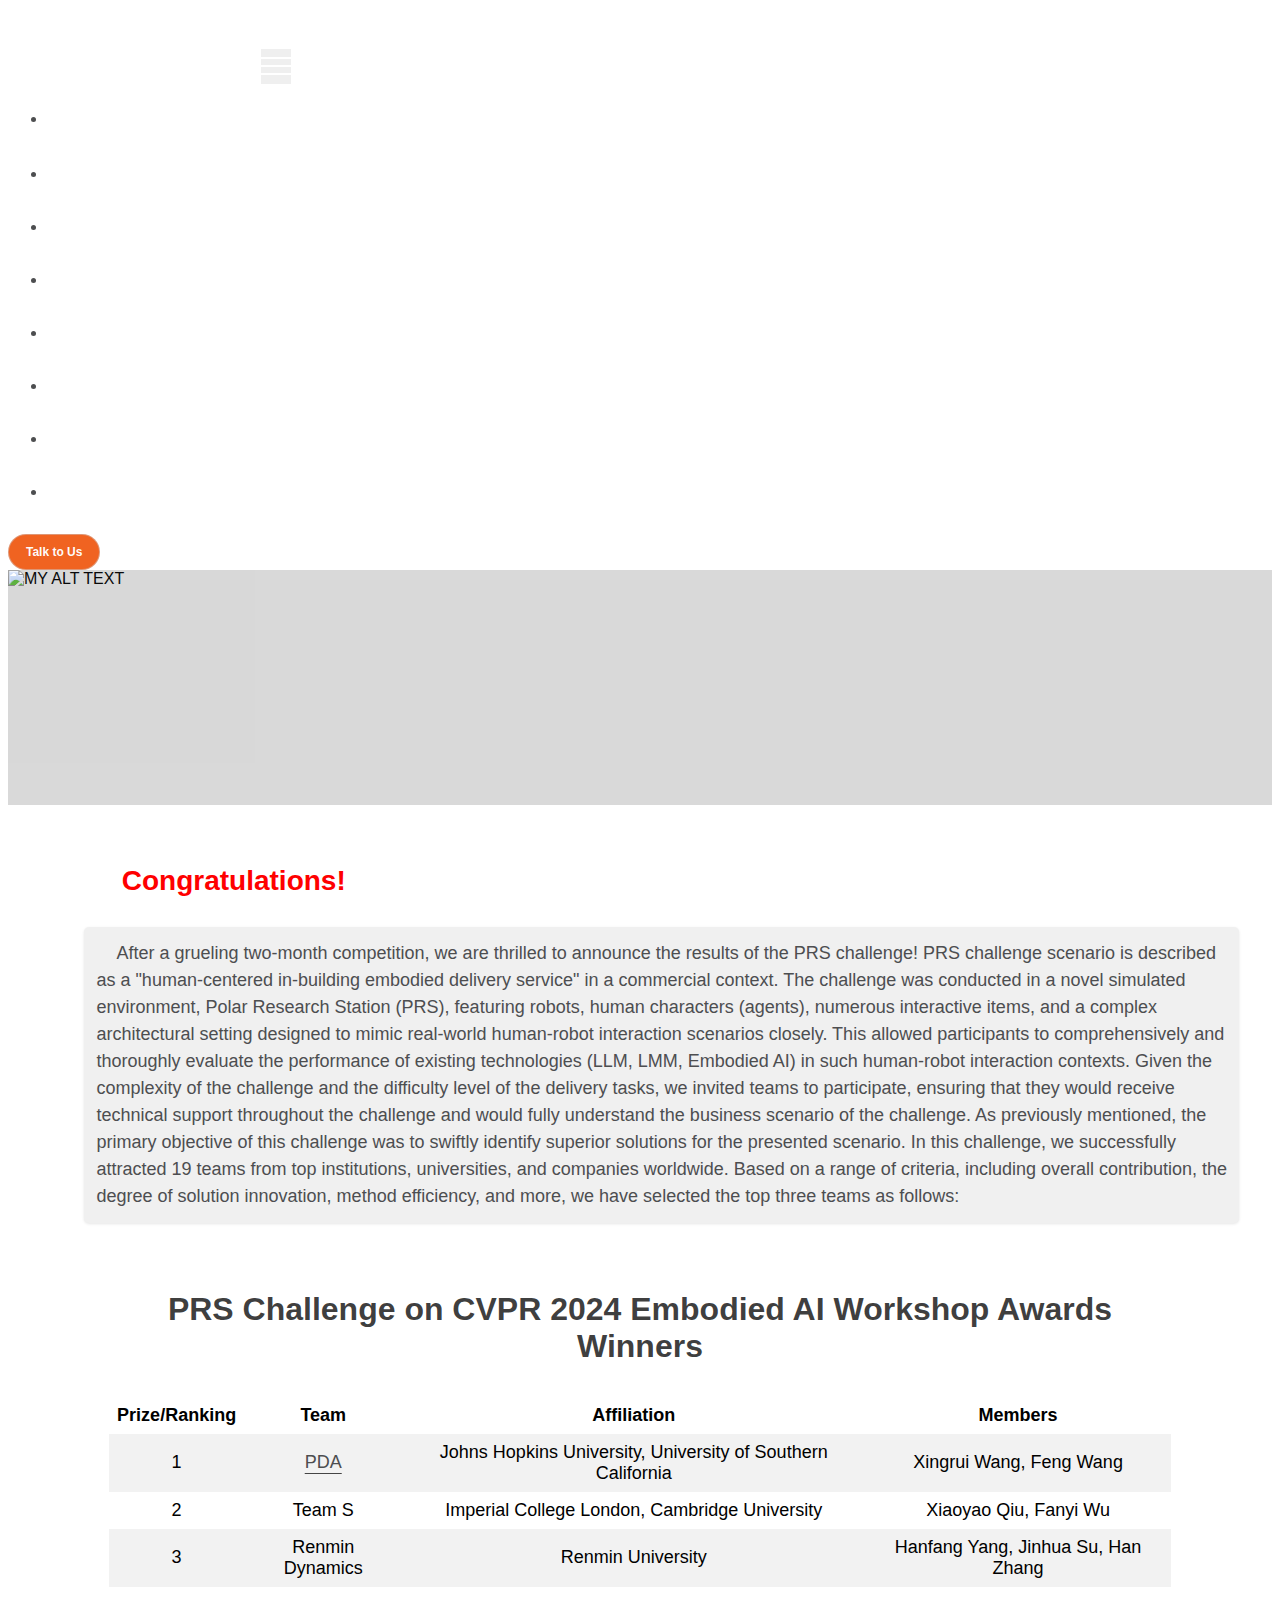
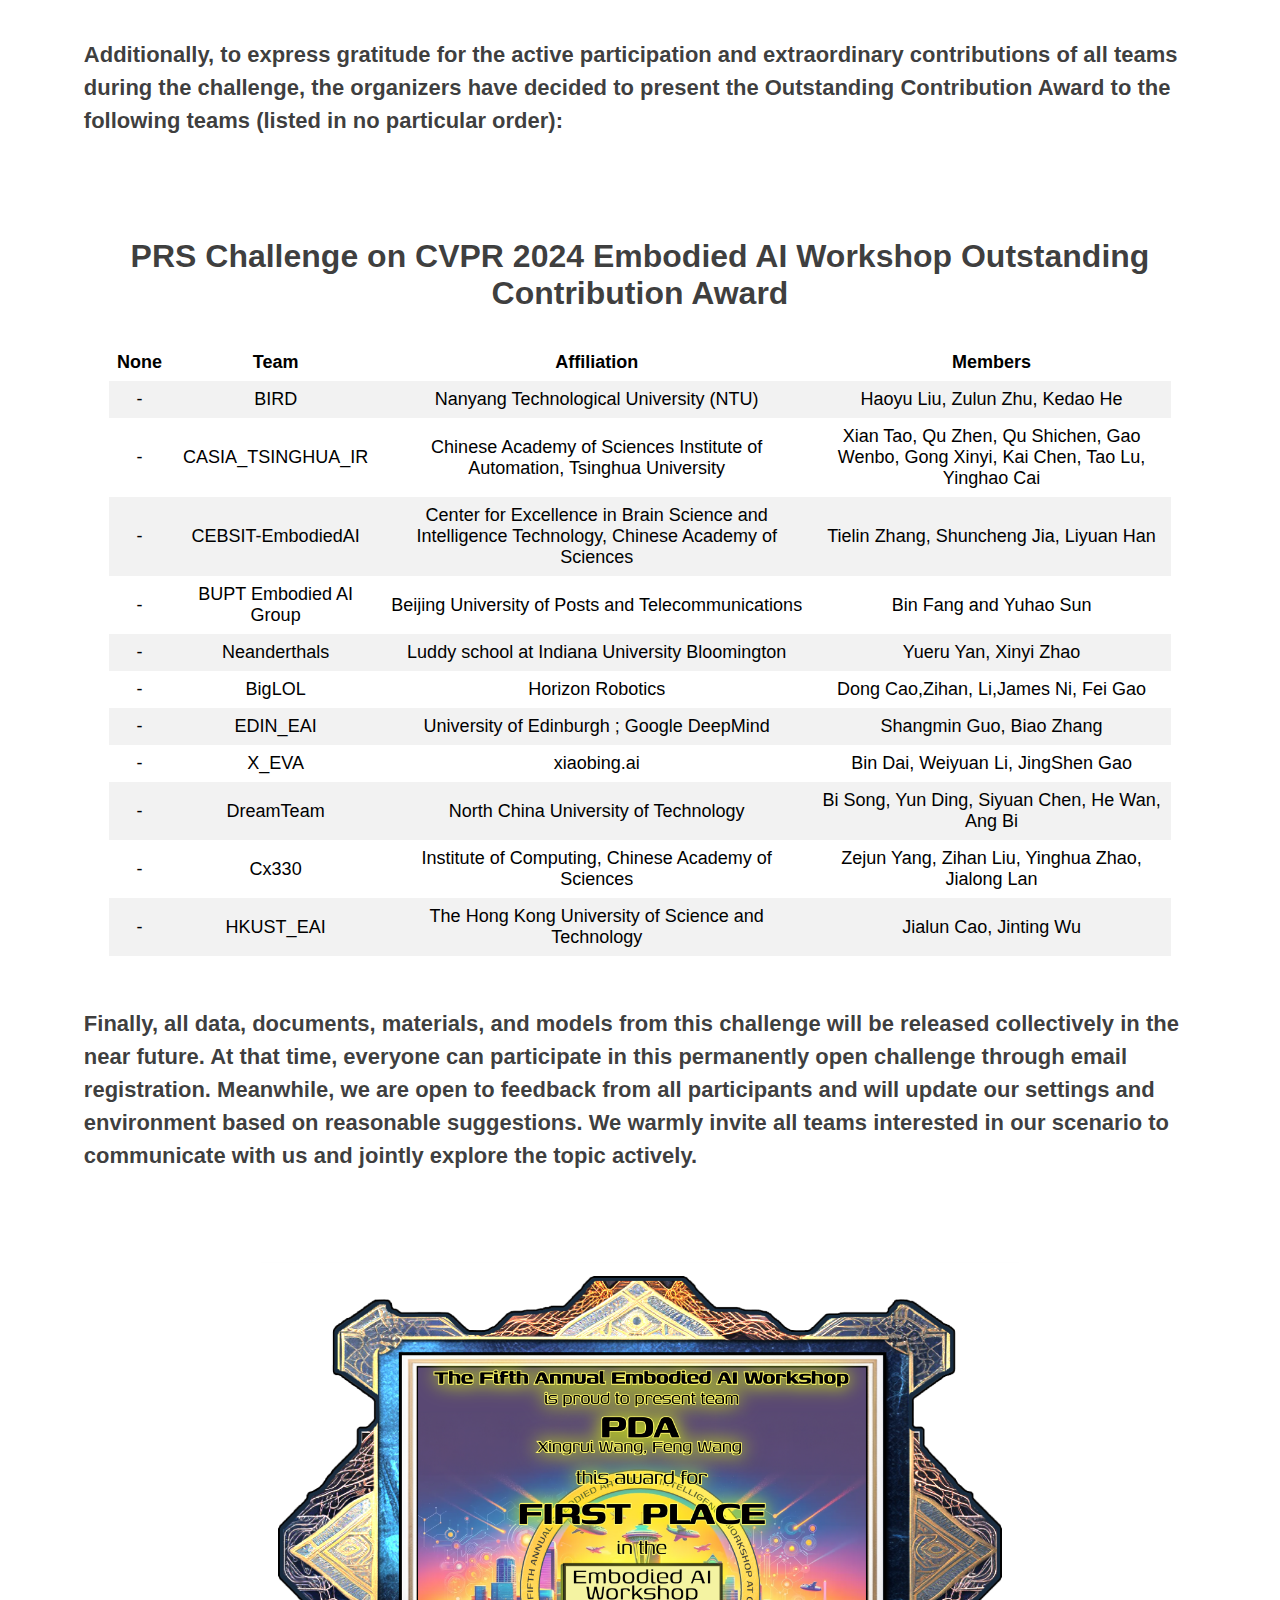
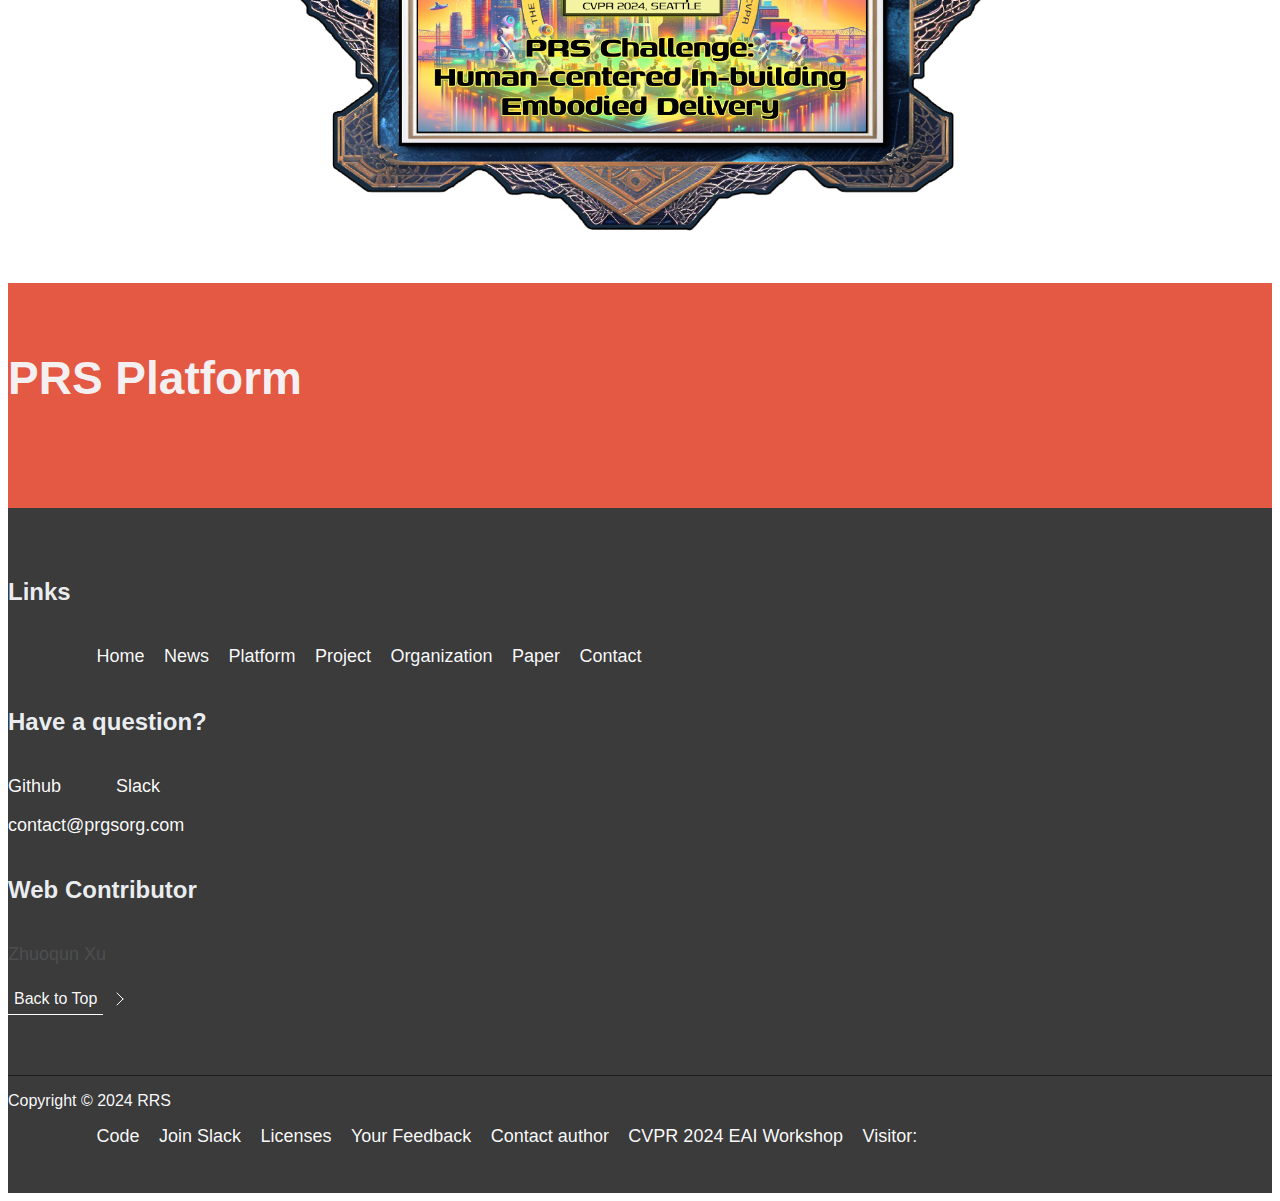
==== award.html @ e1ffa9d2 "css update" ====
<!doctype html>
<html lang="en">
    <head>
        <meta charset="utf-8">
        <meta name="viewport" content="width=device-width, initial-scale=1">

          <!-- Meta tags for social media banners, these should be filled in appropriatly as they are your "business card" -->
        <!-- Replace the content tag with appropriate information -->
        <meta name="description" content="DESCRIPTION META TAG">
        <meta property="og:title" content="SOCIAL MEDIA TITLE TAG"/>
        <meta property="og:description" content="SOCIAL MEDIA DESCRIPTION TAG TAG"/>
        <meta property="og:url" content="URL OF THE WEBSITE"/>
        


        <meta name="twitter:title" content="TWITTER BANNER TITLE META TAG">
        <meta name="twitter:description" content="TWITTER BANNER DESCRIPTION META TAG">
        <!-- Path to banner image, should be in the path listed below. Optimal dimenssions are 1200X600-->
        <meta name="twitter:image" content="static/images/your_twitter_banner_image.png">
        <meta name="twitter:card" content="summary_large_image">
        <!-- Keywords for your paper to be indexed by-->
        <meta name="keywords" content="KEYWORDS SHOULD BE PLACED HERE">
        <meta name="viewport" content="width=device-width, initial-scale=1">

        <title>PRS - Challenge Award</title>
        <link rel="icon" type="image/x-icon" href="images/logo2.png">
<!-- virtual socialized environment for next-generation embodied robot exploration and embodied Turing test -->
        <!-- CSS FILES -->        
        <link rel="preconnect" href="https://fonts.googleapis.com">
        
        <link rel="preconnect" href="https://fonts.gstatic.com" crossorigin>

        <link rel="stylesheet" type="text/css" href="https://unpkg.com/dmego-home-page@latest/assets/css/onlinewebfonts.css"/>
        <link rel="stylesheet" type="text/css" href="https://unpkg.com/dmego-home-page@latest/assets/css/vno.css">
        <link rel="stylesheet" type="text/css" href="https://unpkg.com/dmego-home-page@latest/assets/css/iconfont.css">
        
        <link href="https://fonts.googleapis.com/css2?family=Outfit:wght@100;200;400;700&display=swap" rel="stylesheet">
                
        <link href="css/bootstrap.min.css" rel="stylesheet">

        <link href="css/bootstrap-icons.css" rel="stylesheet">

        <link href="css/templatemo-festava-live.css" rel="stylesheet">
        <!-- <title>Award in CVPR 2024 EAI Workshop</title>   -->
    <style>  
        /* 基本样式 */  
        body {  
            font-family: Arial, sans-serif; /* 字体设置 */  
            font-size: 16px; /* 基础字体大小 */  
        }  
  
        table {  
            border-collapse: collapse; /* 移除表格边框之间的间距 */  
            width: 84%; /* 表格宽度占满整个容器 */  
            margin-top: 20px; /* 与标题的间距 */  
            margin-left: 8%;
            border: none;
        }  
  
        th, td {  
            padding: 8px; /* 单元格内边距 */  
            text-align: center; /* 默认文本左对齐 */  
            font-size: 18px; /* 字体大小 */  
        }  
  
        /* 表格头部居中显示 */  
        th {  
            text-align: center;  
        }  
  
        /* 隔行变色 */  
        tr:nth-child(even) {  
            background-color: #f2f2f2;  
        }  
  
        /* 名次/奖项列的颜色设置 */  
        tr td:first-child {  
            text-align: center; /* 名次/奖项列居中显示 */  
        }  
  
        /* 一等奖颜色 */  
        tr td:first-child:contains('一等奖') {  
            color: #ff0000; /* 字体颜色 */  
            background-color: #ffe6e6; /* 背景颜色 */  
        }  
  
        /* 二等奖颜色 */  
        tr td:first-child:contains('二等奖') {  
            color: #0066ff;  
            background-color: #e6f2ff;  
        }  
  
        /* 可以继续添加三等奖等其他奖项的颜色设置 */  
    </style>  
</head>  
<body>  
    <main>
        <header class="site-header">
            <div class="container">
                <div class="row" style="background-image: linear-gradient(to right, white 0%, rgb(233, 233, 233) 5%,
                         rgb(224, 224, 224) 50%,rgb(233, 233, 233) 95%, white 100%);">
                            
                            <div class="col-lg-12 col-12 d-flex justify-content-between align-items-center">
                                <p style="margin-bottom: 3%;"></p>
                                <!-- <div class="d-flex me-4 mb-0">
                                    <img src="images/logo3.png" style="margin-right: 1px; max-width: 45px; height: auto;
                                     margin-top: 5px; margin-bottom: 5px;" />
                                     </div> -->
                                    <!-- <strong>   PRS</strong> -->
                                    <!-- <i class="bi-robot custom-icon me-2"></i> -->
                                    
                                    <!-- <strong class="text-dark">Welcome to PRS Research 2024</strong> -->
                                <!-- <div>here</div> 这段文本会显示在最右边↓  -->
                                <!-- <div style="text-align: left;margin-right: 5%;">PRS Form ↘</div> -->
                            </div>
                            
                        </div>
            </div>
        </header>
        

        <nav class="navbar navbar-expand-lg">
            <div class="container">
                <a class="navbar-brand" href="index.html">
                    Polar Research General<br>&nbsp;
                    Services Organization
                </a>
                <!-- <i class='social iconfont icon-email' style="color: white;"></i> -->
                <!-- <a href="prs.html" class="btn custom-btn d-lg-none ms-auto me-4">Code</a> -->

                <button class="navbar-toggler" type="button" data-bs-toggle="collapse" data-bs-target="#navbarNav" aria-controls="navbarNav" aria-expanded="false" aria-label="Toggle navigation">
                    <span class="navbar-toggler-icon"></span>
                </button>

                <div class="collapse navbar-collapse" id="navbarNav">
                    <ul class="navbar-nav align-items-lg-center ms-auto me-lg-5">
                        <li class="nav-item">
                            <p> </p>
                            <!-- <a class="nav-link click-scroll" href="old.html"></a> -->
                        </li>
                        <li class="nav-item">
                            <a class="nav-link click-scroll" href="index.html">Home</a>
                        </li>

                        <li class="nav-item">
                            <a class="nav-link click-scroll" href="news.html">News</a>
                        </li>

                        <!-- <li class="nav-item">
                            <a class="nav-link click-scroll" href="old.html">Activity</a>
                        </li> -->

                        <li class="nav-item">
                            <a class="nav-link click-scroll" href="platform.html">Platform</a>
                        </li>

                        <li class="nav-item">
                            <a class="nav-link click-scroll" href="challenge.html">Challenge</a>
                        </li>

                        <li class="nav-item">
                            <a class="nav-link click-scroll" href="https://github.com/PRS-Organization">Organization</a>
                        </li>
                        
                        <li class="nav-item">
                            <a class="nav-link click-scroll" href="paper.html">Paper</a>
                        </li>

                        <li class="nav-item">
                            <a class="nav-link click-scroll" href="index.html#section-demo">Demo</a>
                        </li>


                    </ul>
                    <!-- <a href="ticket.html" class="btn custom-btn d-lg-block d-none">Code</a> -->
                    <a href="contact.html" class="btn custom-btn d-lg-block d-none">
                        Talk to Us</a>
                        <a href="https://github.com/PRS-Organization" class="button-code">
                            <!-- <img src="https://img.shields.io/badge/Github-123456?logo=github&labelColor=242424" alt="GitHub Badge"> -->
                            <i class='social iconfont icon-github'></i>
                        </a>
                        <a href="https://join.slack.com/t/prs-ybj1767/shared_invite/zt-2fflhc6ir-xPeSWRAtqllo8TqxlWL30g" class="button-code">
                            <!-- <img src="https://img.shields.io/badge/Github-123456?logo=github&labelColor=242424" alt="GitHub Badge"> -->
                            <span class="bi-slack"></span>
                        </a>
                </div>
            </div>
        </nav>
        <!-- <i class='social iconfont icon-github'></i><i class='social iconfont icon-zhihu'></i> -->
        
        <section class="top-section" id="section_1">

            <div class="video-wrap">
                <img src="images/222.png" class="custom-video" alt="MY ALT TEXT"/>

            </div>
        </section>
<br>
<h4 style="margin-left: 9%; line-height: 1.5;width: 90%; color: red; margin-bottom: 2%;
">Congratulations! <br></h4>
<p style="margin-left: 6%; line-height: 1.5;width: 90%; background-color: #f0f0f0;border-radius: 5px; 
box-shadow: 0 1px 3px rgba(0, 0, 0, 0.1); 
padding: 5px;padding-left: 1%;padding-top: 1%;padding-bottom: 1%;" >

    &nbsp;&nbsp;&nbsp;&nbsp;After a grueling two-month competition, we are thrilled to announce the results of the PRS challenge!

    PRS challenge scenario is described as a "human-centered in-building embodied delivery service" in a commercial context. The challenge was conducted in a novel simulated environment, Polar Research Station (PRS), featuring robots, human characters (agents), numerous interactive items, and a complex architectural setting designed to mimic real-world human-robot interaction scenarios closely. This allowed participants to comprehensively and thoroughly evaluate the performance of existing technologies (LLM, LMM, Embodied AI) in such human-robot interaction contexts.
    
    Given the complexity of the challenge and the difficulty level of the delivery tasks, we invited teams to participate, ensuring that they would receive technical support throughout the challenge and would fully understand the business scenario of the challenge. As previously mentioned, the primary objective of this challenge was to swiftly identify superior solutions for the presented scenario.
    
    In this challenge, we successfully attracted 19 teams from top institutions, universities, and companies worldwide. Based on a range of criteria, including overall contribution, the degree of solution innovation, method efficiency, and more, we have selected the top three teams as follows:
    <!-- After two months of intense competition, we are thrilled to announce the results of the challenge!

This challenge introduced a novel environment, Polar Research Station (PRS), featuring interconnected multi-level buildings, operable elevators, moving characters with corresponding actions, and convenient LLM and LMM APIs. Our goal was to present a comprehensive business scenario as realistically as possible, encompassing rational user behavior, scene plausibility, and appropriate human-robot interaction, while ensuring all settings are feasible in the real world.

To maintain efficient communication, timely environmental corrections, and rapid business scenario updates, we invited teams to participate. We valued contributions, algorithmic innovations, model efficiency, and other comprehensive metrics to identify swift solutions.

We successfully invited 19 teams from top institutions, universities, and enterprises worldwide.

After rigorous evaluation, the top three teams are: -->
</p>
    
<br>
<h3 style="margin-left: 8%;width: 84%;;text-align: center;">PRS Challenge on CVPR 2024 Embodied AI Workshop Awards Winners</h3>  
  
<table>  
    <tr>
        <th>Prize/Ranking</th>
        <th>Team</th>
        <th>Affiliation</th>
        <th>Members</th>
        <!-- <th>Score</th> -->
    </tr>
    <tr>
        <td>1</td>
        <td><a href="#award_img" class="url-text">PDA</a></td>
        <td>Johns Hopkins University, University of Southern California</td>
        <td>Xingrui Wang, Feng Wang</td>
        <!-- <td>33.5</td> -->
    </tr>
    <tr>
        <td>2</td>
        <td>Team S</td>
        <td>Imperial College London, Cambridge University</td>
        <td>Xiaoyao Qiu, Fanyi Wu</td>
        <!-- <td>31.7</td> -->
    </tr>
    <!-- 可以继续添加更多的奖项信息 -->
    <tr>
        <td>3 </td>
        <td>Renmin Dynamics </td>
        <td> Renmin University</td>
        <td>Hanfang Yang, Jinhua Su, Han Zhang </td>
        <!-- <td>20</td> -->
    </tr>
    </table>

    <h6 style="margin-left: 6%; line-height: 1.5;width: 90%;">
        Additionally, to express gratitude for the active participation and extraordinary contributions of all teams during the challenge, the organizers have decided to present the Outstanding Contribution Award to the following teams (listed in no particular order): </h6>
    <br>
    <h3 style="margin-left: 8%;width: 84%;;text-align: center;">PRS Challenge on CVPR 2024 Embodied AI Workshop Outstanding Contribution Award</h3>  
  
    <table>  
        <tr>
            <th>None</th>
            <th>Team</th>
            <th>Affiliation</th>
            <th>Members</th>
            <!-- <th>Score</th> -->
        </tr>
    <tr>
        <td> - </td>
        <td>BIRD </td>
        <td>Nanyang Technological University (NTU) </td>
        <td>Haoyu Liu, Zulun Zhu, Kedao He </td>
        <!-- <td>20</td> -->
    </tr>
    <tr>
        <td> - </td>
        <td>CASIA_TSINGHUA_IR </td>
        <td>Chinese Academy of Sciences Institute of Automation, Tsinghua University </td>
        <td>Xian Tao, Qu Zhen, Qu Shichen, Gao Wenbo, Gong Xinyi, Kai Chen, Tao Lu, Yinghao Cai </td>
        <!-- <td>20</td> -->
    </tr>
    <tr>
        <td> - </td>
        <td>CEBSIT-EmbodiedAI </td>
        <td> Center for Excellence in Brain Science and Intelligence Technology, Chinese Academy of Sciences</td>
        <td>Tielin Zhang, Shuncheng Jia, Liyuan Han </td>
        <!-- <td>20</td> -->
    </tr>
    <tr>
        <td> - </td>
        <td>BUPT Embodied AI Group  </td>
        <td>Beijing University of Posts and Telecommunications </td>
        <td>Bin Fang and Yuhao Sun </td>
        <!-- <td>20</td> -->
    </tr>
    <tr>
        <td> - </td>
        <td> Neanderthals</td>
        <td>Luddy school at Indiana University Bloomington </td>
        <td>Yueru Yan, Xinyi Zhao </td>
        <!-- <td>20</td> -->
    </tr>
    <tr>
        <td> - </td>
        <td>BigLOL </td>
        <td>Horizon Robotics </td>
        <td>Dong Cao,Zihan, Li,James Ni, Fei Gao </td>
        <!-- <td>20</td> -->
    </tr>
    <tr>
        <td> - </td>
        <td> EDIN_EAI</td>
        <td>University of Edinburgh ; Google DeepMind </td>
        <td>Shangmin Guo, Biao Zhang </td>
        <!-- <td>20</td> -->
    </tr>
    <tr>
        <td> - </td>
        <td>X_EVA </td>
        <td> xiaobing.ai</td>
        <td>Bin Dai, Weiyuan Li, JingShen Gao </td>
        <!-- <td>20</td> -->
    </tr>
    <tr>
        <td> - </td>
        <td>DreamTeam </td>
        <td>North China University of Technology </td>
        <td>Bi Song, Yun Ding, Siyuan Chen, He Wan, Ang Bi </td>
        <!-- <td>20</td> -->
    </tr>
    <tr>
        <td> - </td>
        <td>Cx330 </td>
        <td>Institute of Computing, Chinese Academy of Sciences</td>
        <td> Zejun Yang, Zihan Liu, Yinghua Zhao, Jialong Lan</td>
        <!-- <td>20</td> -->
    </tr>
    <tr>
        <td> - </td>
        <td>HKUST_EAI </td>
        <td>The Hong Kong University of Science and Technology </td>
        <td>Jialun Cao, Jinting Wu </td>
        <!-- <td>20</td> -->
    </tr>

</table>  
<h6 style="margin-left: 6%; line-height: 1.5;width: 90%;">
    Finally, all data, documents, materials, and models from this challenge will be released collectively in the near future. At that time, everyone can participate in this permanently open challenge through email registration. Meanwhile, we are open to feedback from all participants and will update our settings and environment based on reasonable suggestions. We warmly invite all teams interested in our scenario to communicate with us and jointly explore the topic actively.
<br>
</h6>
<br>

<img src="images/task/2024 Award - PRS First v1.png" class="center-img" alt="Centered Image" id="award_img">
<br>
</main>
  
<footer class="site-footer">
    <div class="site-footer-top">
        <div class="container">
            <div class="row">

                <div class="col-lg-6 col-12">
                    <h2 class="text-white mb-lg-0"><a href="https://github.com/PRS-Organization/PRS-Platform">PRS Platform</a></h2>
                </div>

                <div class="col-lg-6 col-12 d-flex justify-content-lg-end align-items-center">
                    <ul class="social-icon d-flex justify-content-lg-end">
                        <li class="social-icon-item">
                            <a href="#" class="social-icon-link">
                                <span class="bi-twitter"></span>
                            </a>
                        </li>

                        <li class="social-icon-item">
                            <a href="#" class="social-icon-link">
                                <span class="bi-apple"></span>
                            </a>
                        </li>

                        <li class="social-icon-item">
                            <a href="https://join.slack.com/t/prs-ybj1767/shared_invite/zt-2fflhc6ir-xPeSWRAtqllo8TqxlWL30g" class="social-icon-link">
                                <span class="bi-slack"></span>
                            </a>
                        </li>

                        <li class="social-icon-item">
                            <a href="#" class="social-icon-link">
                                <span class="bi-youtube"></span>
                            </a>
                        </li>

                        <li class="social-icon-item">
                            <a href="#" class="social-icon-link">
                                <span class="bi-facebook"></span>
                            </a>
                        </li>
                    </ul>
                </div>
            </div>
        </div>
    </div>

    <div class="container" id="section_5">
        <div class="row">

            <div class="col-lg-6 col-12 mb-4 pb-2">
                <h5 class="site-footer-title mb-3">Links</h5>

                <ul class="site-footer-links">
                    <li class="site-footer-link-item">
                        <a href="index.html" class="site-footer-link">Home</a>
                    </li>

                    <li class="site-footer-link-item">
                        <a class="site-footer-link" href="news.html">News</a>
                    </li>

                    <li class="site-footer-link-item">
                        <a href="platform.html" class="site-footer-link">Platform</a>
                    </li>

                    <li class="site-footer-link-item">
                        <a href="challenge.html" class="site-footer-link">Project</a>
                    </li>

                    <li class="site-footer-link-item">
                        <a href="organization.html" class="site-footer-link">Organization</a>
                    </li>

                    <li class="site-footer-link-item">
                        <a href="paper.html" class="site-footer-link">Paper</a>
                    </li>

                    <li class="site-footer-link-item">
                        <a href="contact.html" class="site-footer-link">Contact</a>
                    </li>
                </ul>
            </div>

            <div class="col-lg-3 col-md-6 col-12 mb-4 mb-lg-0">
                <h5 class="site-footer-title mb-3">Have a question?</h5>

                <p class="text-white d-flex mb-1">
                    <a href="https://github.com/PRS-Organization" class="site-footer-link">
                        Github
                    </a>
                    &nbsp;&nbsp;&nbsp;&nbsp;&nbsp;&nbsp;&nbsp;&nbsp;&nbsp;
                        <a href="https://join.slack.com/t/prs-ybj1767/shared_invite/zt-2fflhc6ir-xPeSWRAtqllo8TqxlWL30g" class="site-footer-link">
                            Slack
                        </a>
                </p>

                <p class="text-white d-flex">
                    <a href="mailto:zhuoqun_xu@outlook.com" class="site-footer-link">
                        contact@prgsorg.com
                    </a>
                </p>

            </div>

            <div class="col-lg-3 col-md-6 col-11 mb-4 mb-lg-0 mb-md-0">
                <h5 class="site-footer-title mb-3">Web Contributor</h5>

                <p class="text-white d-flex mt-3 mb-2">
                Zhuoqun Xu</p>

                <a class="link-fx-1 color-contrast-higher mt-3" href="#">
                    <span>Back to Top</span>
                    <svg class="icon" viewBox="0 0 32 32" aria-hidden="true"><g fill="none" stroke="currentColor" stroke-linecap="round" stroke-linejoin="round"><circle cx="16" cy="16" r="15.5"></circle><line x1="10" y1="18" x2="16" y2="12"></line><line x1="16" y1="12" x2="22" y2="18"></line></g></svg>
                </a>
            </div>
        </div>
    </div>

    <div class="site-footer-bottom">
        <div class="container">
            <div class="row">

                <div class="col-lg-2 col-12 mt-5">
                    <p class="copyright-text">Copyright © 2024 RRS</p>
                </div>

                <div class="col-lg-9 col-12 mt-lg-5">
                    <ul class="site-footer-links">
                        <li class="site-footer-link-item"> <a href="platform.html" class="site-footer-link">Code</a></li>
                        <li class="site-footer-link-item">
                            <a href="https://join.slack.com/t/prs-ybj1767/shared_invite/zt-2fflhc6ir-xPeSWRAtqllo8TqxlWL30g" class="site-footer-link">Join Slack</a>
                        </li>

                        <li class="site-footer-link-item">
                            <a href="license.html" class="site-footer-link">Licenses</a>
                        </li>

                        <li class="site-footer-link-item">
                            <a href="contact.html" class="site-footer-link">Your Feedback</a>
                        </li>
                        <li class="site-footer-link-item">
                            <a href="contact.html" class="site-footer-link">Contact author</a>
                        </li>
                        <li class="site-footer-link-item">
                            <a href="https://embodied-ai.org" class="site-footer-link">CVPR 2024 EAI Workshop</a>
                        </li>
                        <li class="site-footer-link-item">
                            <a href="#" class="site-footer-link">Visitor:</a>
                        <!-- Default Statcounter code for Project homepage
                        https://prsorg.github.io/ -->
                        <script type="text/javascript">
                            var sc_project=12982444; 
                            var sc_invisible=0; 
                            var sc_security="f6e38a3b"; 
                            var scJsHost = "https://";
                            document.write("<sc"+"ript type='text/javascript' src='" +
                            scJsHost+
                            "statcounter.com/counter/counter.js'></"+"script>");
                            </script>
                            <noscript><div class="statcounter"><a title="free web stats"
                            href="https://statcounter.com/" target="_blank"><img
                            class="statcounter"
                            src="https://c.statcounter.com/12982444/0/f6e38a3b/0/"
                            alt="free web stats"
                            referrerPolicy="no-referrer-when-downgrade"></a></div></noscript>
                            <!-- End of Statcounter Code -->
                        </li>
                    </ul>
                </div>
            </div>
        </div>
    </div>
</footer>

<!--

T e m p l a t e M o

-->

<!-- JAVASCRIPT FILES -->
<script src="js/jquery.min.js"></script>
<script src="js/bootstrap.min.js"></script>
<script src="js/jquery.sticky.js"></script>
<script src="js/click-scroll.js"></script>
<script src="js/custom.js"></script>
<script>  
    function addHyphens(elementId) {
   const element = document.getElementById(elementId);
   if (!element) return;
 
   const text = element.textContent.replace(/(\w)([^\w\s])/g, '$1-$2');

   element.textContent = text.trimEnd('-'); 
}
 
addHyphens('content'); 
</script> 

</body>
---- css/templatemo-festava-live.css ----
/*0px

TemplateMo 583 Festava Live

https://templatemo.com/tm-583-festava-live

*/
 

/*---------------------------------------
  CUSTOM PROPERTIES ( VARIABLES )             
-----------------------------------------*/
:root {
  --white-color:                  #fffffffb;
  --primary-color:                rgba(246, 249, 252, 0.949);
  /* top area */
  --primary-color-back:                #ffc800;
  --secondary-color:              #e35944;
   /* nav button */
  --section-bg-color:             #f0f8ff;
  --custom-btn-bg-color:          #ee5007e4;
   /* right button */
  --custom-btn-bg-hover-color:    #b71540d3;
  /* right button clicked */
  --dark-color:                   #0000006e;
  --down-color:                   #000000c4;
  --p-color:                      #4d4e50;
  --border-color:                 #7fffd4;
  --link-hover-color:             #B22727;

  --body-font-family:             'Outfit', sans-serif;

  --h1-font-size:                 74px;
  --h2-font-size:                 46px;
  --h3-font-size:                 32px;
  --h4-font-size:                 28px;
  --h5-font-size:                 24px;
  --h6-font-size:                 22px;
  --p-font-size:                  18px;
  --btn-font-size:                14px;
  --copyright-font-size:          16px;

  --border-radius-large:          100px;
  --border-radius-medium:         20px;
  --border-radius-small:          10px;

  --font-weight-light:            300;
  --font-weight-normal:           400;
  --font-weight-bold:             600;
}

body {
  background-color: var(--white-color);
  font-family: var(--body-font-family); 
}

  
 /* 当屏幕宽度小于600px时，应用不同的字体大小 */
 @media screen and (max-width: 600px) {
  body {
    font-size: 12px; /* 手机端的字体大小 */
  }
 }
  
 /* 如果您还想为更小的屏幕设置不同的字体大小 */
 @media screen and (max-width: 480px) {
  body {
    font-size: 10px; /* 非常小屏幕（如旧款手机）的字体大小 */
  }
 }

/*---------------------------------------
  TYPOGRAPHY               
-----------------------------------------*/

h2,
h3,
h4,
h5 {
  color: var(--down-color);
}

h6 {
  color: var(--dark-color);
}

h1,
h2,
h3,
h4,
h5,
h6 {
  font-weight: var(--font-weight-bold);
}

h1 {
  font-size: var(--h1-font-size);
}

h2 {
  font-size: var(--h2-font-size);
}

h3 {
  font-size: var(--h3-font-size);
}

h4 {
  font-size: var(--h4-font-size);
}

h5 {
  color: var(--p-color);
  font-size: var(--h5-font-size);
}

h6 {
  color: var(--down-color);
  font-size: var(--h6-font-size);
}

p {
  color: var(--p-color);
  font-size: var(--p-font-size);
  font-weight: var(--font-weight-light);
}

ul li {
  color: var(--p-color);
  font-size: var(--p-font-size);
  font-weight: var(--font-weight-light);  
}

a, 
button {
  touch-action: manipulation;
  transition: all 0.3s;
}

a {
  display: inline-block;
  color: var(--primary-color);
  text-decoration: none;
}

a:hover {
  color: var(--link-hover-color);
}

b,
strong {
  font-weight: var(--font-weight-bold);
}

.link-fx-1 {
  color: var(--white-color);
  position: relative;
  display: inline-flex;
  align-items: center;
  height: 32px;
  padding: 0 6px;
  text-decoration: none;
  -webkit-font-smoothing: antialiased;
  -moz-osx-font-smoothing: grayscale;
}

.link-fx-1:hover {
  color: var(--link-hover-color);
}

.link-fx-1:hover::before {
  transform: translateX(17px) scaleX(0);
  transition: transform .2s;
}

.link-fx-1:hover .icon circle {
  stroke-dashoffset: 200;
  transition: stroke-dashoffset .2s .1s;
}

.link-fx-1:hover .icon line {
  transform: rotate(-180deg);
}

.link-fx-1:hover .icon line:last-child {
  transform: rotate(180deg);
}

.link-fx-1::before {
  content: "";
  position: absolute;
  bottom: 0;
  left: 0;
  width: 100%;
  height: 1px;
  background-color: currentColor;
  transform-origin: right center;
  transition: transform .2s .1s;
}

.link-fx-1 .icon {
  position: absolute;
  right: 0;
  bottom: 0;
  transform: translateX(100%) rotate(90deg);
  font-size: 32px;
}

.icon {
  --size: 1em;
  height: var(--size);
  width: var(--size);
  display: inline-block;
  color: inherit;
  fill: currentColor;
  line-height: 1;
  flex-shrink: 0;
  max-width: initial;
}

.link-fx-1 .icon circle {
  stroke-dasharray: 100;
  stroke-dashoffset: 100;
  transition: stroke-dashoffset .2s;
}

.link-fx-1 .icon line {
  transition: transform .4s;
  transform-origin: 13px 15px;
}

.link-fx-1 .icon line:last-child {
  transform-origin: 19px 15px;
}


/*---------------------------------------
  SECTION               
-----------------------------------------*/
.section-padding {
  padding-top: 60px;
  padding-bottom: 60px;
}

.section-bg {
  background-color: var(--section-bg-color);
}
  
.section-overlay {
  background-color: var(--dark-color);
  position: absolute;
  top: 0;
  left: 0;
  pointer-events: none;
  width: 100%;
  height: 100%;
  opacity: 0.35;
}

.section-overlay + .container {
  position: relative;
}

.tab-content {
  background-color: var(--white-color);
  border-radius: var(--border-radius-medium);
  padding: 35px;
}

.nav-tabs {
  background-color: var(--section-bg-color);
  border-radius: var(--border-radius-large);
  border-bottom: 0;
  padding: 15px;
}

.nav-tabs .nav-link {
  border-radius: var(--border-radius-large);
  border: 0;
  padding: 25px 25px;
  transition: all 0.3s;
}

.nav-tabs .nav-link:first-child {
 
  margin-left: 0px;
}

.nav-tabs .nav-item.show .nav-link
/* , 
.nav-tabs .nav-link.active,
.nav-tabs .nav-link:focus, 
.nav-tabs .nav-link:hover  */
{
  /* background: var(--white-color); */
  background: #d4d4d4;
  box-shadow: 0 1rem 3rem rgba(0, 0, 0, 0.175);
  color: var(--primary-color);
}

.nav-tabs h5 {
  color: var(--p-color); 
  margin-bottom: 0;
}

/* .nav-tabs .nav-link.active h5,
.nav-tabs .nav-link:focus h5, 
.nav-tabs .nav-link:hover h5 {
  color: var(--primary-color);
} */
/* changed by annotation */

/*---------------------------------------
  CUSTOM ICON COLOR               
-----------------------------------------*/
.custom-icon {
  color: var(--secondary-color);
}


/*---------------------------------------
  CUSTOM BUTTON               
-----------------------------------------*/
.link-block{
  background-color: #292929; /* 黑色背景 */
  color: #ffffff; /* 白色文字 */
  border: none; /* 移除边框 */
  padding: 10px 20px; /* 内边距 */
  text-align: center; /* 文字居中 */
  text-decoration: none; /* 移除下划线 */
  display: inline-block; /* 使能够设置宽度和高度 */
  border-radius: 25px; /* 圆角半径 */
  font-size: 16px; /* 字体大小 */
  cursor: pointer; /* 鼠标悬停时显示指针样式 */
  outline: none; /* 移除轮廓 */
  margin-left: 5px;
  margin-right: 20px;
 }

.link-block:hover{
  background-color: #474747;
}

.custom-btn {
  background: var(--custom-btn-bg-color);
  /* border: 2px solid transparent; */
  border: 1px solid #cbcbcb7d;
  border-radius: var(--border-radius-large);
  color: var(--white-color);
  /* font-size: var(--btn-font-size); */
  font-size: 12px;
  font-weight: var(--font-weight-bold);
  line-height: normal;
  transition: all 0.3s;
  padding: 10px 17px;
}

.custom-btn:hover {
  background: var(--custom-btn-bg-hover-color);
  color: var(--white-color);
}

.custom-border-btn {
  background: transparent;
  border: 2px solid var(--custom-btn-bg-color);
  color: var(--custom-btn-bg-color);
}

.navbar-expand-lg .navbar-nav .nav-link.custom-btn:hover,
.custom-border-btn:hover {
  background: var(--custom-btn-bg-hover-color);
  border-color: transparent;
  color: var(--white-color);
}

.custom-btn-bg-white {
  border-color: var(--white-color);
  color: var(--white-color);
}


.news-btn {
  /* background: var(--primary-color-back); */
  background:  #D9D9D9;
  /* border: 2px solid transparent; */
  border: 2px solid #8080802b  ;
  border-radius: 50%;
  color: #ee5007e4  ;
  font-size: 24px;
  font-weight: var(--font-weight-bold);
  line-height: normal;
  transition: all 0.3s;
  padding: 25px 27px;
  margin-bottom: 30px;
  /* margin-left: 20px; */
  margin-right: 10px;
}

.news-btn:hover {
  background: var(--custom-btn-bg-hover-color);
  color: var(--white-color);
}

.news-border-btn {
  background: transparent;
  border: 2px solid var(--custom-btn-bg-color);
  color: var(--custom-btn-bg-color);
}

/*---------------------------------------
  VIDEO              
-----------------------------------------*/
.video-wrap {
  z-index: -100;
}

.custom-video {
  background-color: #d7d7d7;
  /* border: 1px solid #212121; */
  /* border-radius: 3px; */
  position: absolute;
  top: 0;
  left: 0;
  object-fit: cover;
  width: 100%;
  height: 100%;
  opacity: 0.96; 
  /* 设置透明度为50% */
}
.video-container {
  display: flex;
  justify-content: center;
  align-items: center;
  flex-wrap: wrap;
  margin-top: 20px;
}

.video {
  width: 50%;
  margin-bottom: 20px;
}

.video-solo {
  width: 80%;
  margin-bottom: 20px;
}

.video-wrapper {
  flex: 1;
  margin: 0 10px;
  /* margin-left: 10%; */
}

.video1 {
  width: 60%;
  margin-bottom: 20px;
  margin-left: 25%;
  /* padding-left: 30%; */
}
.video2 {
  width: 100%;
  margin-bottom: 20px;
  margin-right: 0%;
}


/*---------------------------------------
  SITE HEADER              
-----------------------------------------*/
.site-header {
  /* background-color: var(--primary-color); */
  /* background: linear-gradient(to right, #ff000055, #ffff0059); */
  /* background: linear-gradient(to right, #ff000055, #ffff0059); */
  background: white;
  padding-top: 0px;
  padding-bottom: 0px;
}


/*---------------------------------------
  NAVIGATION              
-----------------------------------------*/
.sticky-wrapper {
  position: absolute;
  top: 0;
  right: 0;
  left: 0;
  margin-top: 51px;
}

.sticky-wrapper.is-sticky .navbar {
  background-color: var(--dark-color);
}

.navbar {
  background: transparent;
  z-index: 999;
}
/* nav button here there is naviagrion tab */
.navbar-brand,
.navbar-brand:hover {
  color: var(--white-color);
  font-size: 22px;
  font-weight: var(--font-weight-bold);
}

.navbar-expand-lg .navbar-nav .nav-link {
  border-radius: var(--border-radius-large);
  margin: 8px;
  padding: 8px 16px;
}

.navbar-nav .nav-link {
  display: inline-block;
  color: var(--white-color);
  font-size: var(--p-font-size);
  font-weight: var(--font-weight-normal);
  position: relative;
  padding-top: 15px;
  padding-bottom: 15px;
}

.navbar-nav .nav-link.active, 
.navbar-nav .nav-link:hover {
  color: var(--secondary-color);
}

.navbar-toggler {
  border: 0;
  padding: 0;
  cursor: pointer;
  margin: 0;
  width: 30px;
  height: 35px;
  outline: none;
}

.navbar-toggler:focus {
  outline: none;
  box-shadow: none;
}

.navbar-toggler[aria-expanded="true"] .navbar-toggler-icon {
  background: transparent;
}

.navbar-toggler[aria-expanded="true"] .navbar-toggler-icon:before,
.navbar-toggler[aria-expanded="true"] .navbar-toggler-icon:after {
  transition: top 300ms 50ms ease, -webkit-transform 300ms 350ms ease;
  transition: top 300ms 50ms ease, transform 300ms 350ms ease;
  transition: top 300ms 50ms ease, transform 300ms 350ms ease, -webkit-transform 300ms 350ms ease;
  top: 0;
}

.navbar-toggler[aria-expanded="true"] .navbar-toggler-icon:before {
  transform: rotate(45deg);
}

.navbar-toggler[aria-expanded="true"] .navbar-toggler-icon:after {
  transform: rotate(-45deg);
}

.navbar-toggler .navbar-toggler-icon {
  background: var(--white-color);
  transition: background 10ms 300ms ease;
  display: block;
  width: 30px;
  height: 2px;
  position: relative;
}

.navbar-toggler .navbar-toggler-icon:before,
.navbar-toggler .navbar-toggler-icon:after {
  transition: top 300ms 350ms ease, -webkit-transform 300ms 50ms ease;
  transition: top 300ms 350ms ease, transform 300ms 50ms ease;
  transition: top 300ms 350ms ease, transform 300ms 50ms ease, -webkit-transform 300ms 50ms ease;
  position: absolute;
  right: 0;
  left: 0;
  background: var(--white-color);
  width: 30px;
  height: 2px;
  content: '';
}

.navbar-toggler .navbar-toggler-icon::before {
  top: -8px;
}

.navbar-toggler .navbar-toggler-icon::after {
  top: 8px;
}



/*---------------------------------------
  HERO        
-----------------------------------------*/
.hero-section {
  position: relative;
  overflow: hidden;
  padding-top: 8%;
  height: 72vh;
  /* height: calc(100vh - 51px); */
}

.top-section {
  position: relative;
  overflow: hidden;
  padding-top: 100px;
  height: 15vh;
  /* height: calc(100vh - 51px); */
}

.hero-section small {
  color: var(--white-color);
  text-transform: uppercase;
}

.hero-section .section-overlay {
  z-index: 2;
  opacity: 0.45;
}

.hero-section .container {
  position: relative;
  z-index: 2;
  height: 100%;
  padding-bottom: 10px;
}

.hero-section .container .row {
  height: 100%;
}


/*---------------------------------------
  ABOUT              
-----------------------------------------*/
.about-section {
  background-image: url('../images/edward-unsplash-blur.jpg');
  background-color: #704010;
  background-repeat: no-repeat;
  background-size: cover;
  position: relative;
}

.about-image {
  border-radius: var(--border-radius-medium);
  display: block;
}

.about-text-wrap {
  position: relative;
}

.about-text-icon {
  background: var(--primary-color);
  border-radius: 100%;
  font-size: var(--h3-font-size);
  width: 70px;
  height: 70px;
  line-height: 70px;
  text-align: center;
}

.about-text-info {
  backdrop-filter: blur(5px) saturate(180%);
  -webkit-backdrop-filter: blur(5px) saturate(180%);
  background-color: rgba(255, 255, 255, 0.25);
  border-radius: var(--border-radius-medium);
  border: 1px solid rgba(209, 213, 219, 0.5);
  position: absolute;
  bottom: 0;
  right: 0;
  left: 0;
  margin: 60px;
  padding: 10px;
}


/*---------------------------------------
  TICKET               
-----------------------------------------*/
.ticket-section {
  background-image: url('../images/nicholas-green-unsplash-blur.jpg');
  background-repeat: no-repeat;
  background-size: cover;
  position: relative;
  padding-top: 130px;
}

.ticket-form {
  background: var(--white-color);
  border-radius: var(--border-radius-medium);
  padding: 50px;
}

.ticket-form .form-check {
  position: relative;
  min-height: 52px;
  padding-left: 35px;
}

.ticket-form .form-check .form-check-label {
  display: block;
  position: absolute;
  top: 50%;
  left: 50%;
  transform: translate(-50%, -50%);
  margin-top: 12px;
  margin-left: 35px;
  width: 100%;
  height: 100%;
}


/*---------------------------------------
  ARTISTS              
-----------------------------------------*/
.artists-thumb {
  position: relative;
  overflow: hidden;
  margin-bottom: 0px;
}

.artists-image {
  border-radius: var(--border-radius-medium);
  display: block;
  width: 25%;
}
.artists-image1 {
  border-radius: var(--border-radius-medium);
  display: block;
  width: 125%;
}

.artists-thumb:hover .artists-hover {
  transform: translateY(0);
  opacity: 1;
}

.artists-hover {
  background-color: var(--primary-color);
  background-color: rgba(248, 203, 46, 0.75);
    border-radius: var(--border-radius-medium);
    backdrop-filter: blur(5px) saturate(180%);
    -webkit-backdrop-filter: blur(5px) saturate(180%);
  margin: 10px;
  padding: 25px;
  transition: all 0.5s ease;
  transform: translateY(100%);
  position: absolute;
  bottom: 0;
  right: 0;
  left: 0;
  opacity: 0;
}

.artists-hover p strong {
  color: var(--white-color);
  display: inline-block;
  min-width: 180px;
  margin-right: 20px;
}

.artists-hover p a {
  color: var(--secondary-color);
}

.artists-hover p a:hover {
  color: var(--white-color);
}

.artists-hover hr {
  margin: 1.5rem 0;
}


/*---------------------------------------
  SCHEDULE              
-----------------------------------------*/
.schedule-section {
  background-image: url('../images/nainoa-shizuru-unsplash-blur.jpg');
  background-color: #242424;
  background-repeat: no-repeat;
  background-position: center;
  background-size: cover;
}
.table-responsive {
	filter: drop-shadow(2px 2px 4px #606060);
}

.schedule-table {
  border-radius: var(--border-radius-medium);
  position: relative;
  overflow: hidden;
}

.schedule-table .bg-warning {
  background: #f0a5a5 !important;
}

.schedule-table thead th {
  background-color: var(--secondary-color);
}

.schedule-table th,
.schedule-table tr,
.schedule-table td {
  border-bottom-color: #363a3e;
  padding: 30px;
  font-size: 20px; 
}

.schedule-table tr:last-child th,
.schedule-table tr:last-child td {
  border-bottom-color: transparent;
}

.schedule-table thead th {
  border-right: 1px solid #c7460a;
  border-bottom-color: transparent;
  font-size: 20px; 
}

.schedule-table th + td {
  border-bottom: 0;
}

.schedule-table thead th:last-child {
  border-right-color: transparent;
}

.schedule-table .pop-background-image {
  background-image: url('../images/artists/joecalih-UmTZqmMvQcw-unsplash.jpg');
}

.schedule-table .rock-background-image {
  background-image: url('../images/artists/abstral-official-bdlMO9z5yco-unsplash.jpg');
}

.schedule-table .country-background-image {
  background-image: url('../images/artists/soundtrap-rAT6FJ6wltE-unsplash.jpg');
}

.table-background-image-wrap {
  background-repeat: no-repeat;
  background-position: center;
  background-size: cover;
  box-shadow: none;
  position: relative;
}

.schedule-table h3,
.schedule-table p {
  color: var(--white-color);
  position: relative;
  z-index: 2;
}


/*---------------------------------------
  PRICING              
-----------------------------------------*/
.pricing-thumb {
  border: 5px dotted var(--dark-color);
  border-radius: var(--border-radius-medium);
  position: relative;
  padding: 50px;
}

.pricing-thumb h3 small {
  display: inline-block;
  font-size: var(--p-font-size);
  margin-right: 15px;
}

.pricing-list {
  column-count: 2;
  padding-left: 20px;
}

.pricing-list-item {
  line-height: normal;
  margin-right: 10px;
  margin-bottom: 10px;
}

.pricing-tag {
  background-color: var(--secondary-color);
  border-radius: var(--border-radius-large);
  color: var(--white-color);
  font-weight: var(--font-weight-bold);
  text-align: center;
  display: flex;
  flex-direction: column;
  justify-content: center;
  align-items: center;
  width: 120px;
  height: 120px;
  position: absolute;
  top: 0;
  right: 0;
  margin: 20px;
}

.pricing-tag span {
  font-size: 180%;
  line-height: normal;
}

.pricing-thumb .link-fx-1 {
  color: var(--primary-color);
}

.pricing-thumb .link-fx-1:hover {
  color: var(--link-hover-color);
}


/*---------------------------------------
  CONTACT               
-----------------------------------------*/
.google-map {
  border-radius: var(--border-radius-medium);
}


/*---------------------------------------
  CUSTOM FORM               
-----------------------------------------*/
.custom-form .form-control {
  color: var(--p-color);
  margin-bottom: 24px;
  padding-top: 13px;
  padding-bottom: 13px;
  outline: none;
}

.custom-form button[type="submit"] {
  background: var(--custom-btn-bg-color);
  border: none;
  border-radius: var(--border-radius-large);
  color: var(--white-color);
  font-size: var(--p-font-size);
  font-weight: var(--font-weight-medium);
  transition: all 0.3s;
  margin-bottom: 0;
}

.custom-form button[type="submit"]:hover,
.custom-form button[type="submit"]:focus {
  background: var(--custom-btn-bg-hover-color);
  border-color: transparent;
}


/*---------------------------------------
  SITE FOOTER              
-----------------------------------------*/
.site-footer {
  background-color: var(--down-color);
  position: relative;
  overflow: hidden;
  padding-bottom: 30px;
}

.site-footer-top {
  background-color: var(--secondary-color);
  background-image: url('../images/nainoa-shizuru-NcdG9mK3PBY-unsplash.jpg');
  background-repeat: no-repeat;
  margin-bottom: 70px;
  padding-top: 30px;
  padding-bottom: 30px;
}

.site-footer-bottom {
  border-top: 1px solid #1f1c1c;
  margin-top: 60px;
}

.site-footer-title {
  color: var(--primary-color); 
}

.site-footer-link,
.copyright-text {
  color: var(--white-color);
}

.site-footer-links {
  padding-left: 0;
  margin-left: 7%;
}

.site-footer-link-item {
  list-style: none;
  display: inline-block;
  margin-right: 15px;
}

.copyright-text {
  font-size: var(--copyright-font-size);
}


/*---------------------------------------
  SOCIAL ICON               
-----------------------------------------*/
.social-icon {
  margin: 0;
  padding: 0;
}

.social-icon-item {
  list-style: none;
  display: inline-block;
  vertical-align: top;
}

.social-icon-link {
  background: var(--secondary-color);
  border-radius: var(--border-radius-large);
  color: var(--white-color);
  font-size: var(--copyright-font-size);
  display: block;
  margin-right: 10px;
  text-align: center;
  width: 35px;
  height: 35px;
  line-height: 36px;
  transition: background 0.2s, color 0.2s;
}

.social-icon-link:hover {
  background: var(--primary-color);
  color: var(--white-color);
}

.social-icon-link span {
  display: block;
}

.social-icon-link span:hover::before{
  animation: spinAround 2s linear infinite;
}

@keyframes spinAround {
  from {
    transform: rotate(0deg)
  }
  to {
    transform: rotate(360deg);
  }
}


/*---------------------------------------
  RESPONSIVE STYLES               
-----------------------------------------*/
@media screen and (max-width: 991px) {
  h1 {
    font-size: 62px;
  }

  h2 {
    font-size: 36px;
  }

  h3 {
    font-size: 32px;
  }

  h4 {
    font-size: 28px;
  }

  h5 {
    font-size: 20px;
  }

  h6 {
    font-size: 18px;
  }

  .section-padding {
    padding-top: 50px;
    padding-bottom: 50px;
  }
  
  .navbar {
    background-color: var(--dark-color);
  }

  .navbar-expand-lg .navbar-nav {
    padding-bottom: 30px;
  }

  .navbar-expand-lg .navbar-nav .nav-link {
    padding: 0;
  }

  .hero-section {
    padding-top: 0px;
  }

  .pricing-thumb {
    padding: 35px;
  }

  .schedule-table h3 {
    font-size: 22px;
  }

  .schedule-table th {
    padding: 20px;
  }

  .schedule-table tr, 
  .schedule-table td {
    padding: 25px;
  }

  .ticket-section {
    padding-top: 130px;
  }

  .ticket-form {
    padding: 30px;
  }
}

@media screen and (max-width: 767px) {
  .custom-btn {
    font-size: 14px;
    padding: 10px 20px;
  }
}

@media screen and (max-width: 480px) {
  h1 {
    font-size: 52px;
  }

  h2 {
    font-size: 28px;
  }

  h3 {
    font-size: 26px;
  }

  h4 {
    font-size: 22px;
  }

  h5 {
    font-size: 20px;
  }
}






/*---------------------------------------
  TIMELINE              
-----------------------------------------*/
.timeline-section {
  background-image: url('../images/colleagues-working-cozy-office-medium-shot.jpg');
  background-repeat: no-repeat;
  background-position: center;
  background-size: cover;
  position: relative;
}

.timeline-container .vertical-scrollable-timeline {
  list-style-type: none;
  position: relative;
  padding-left: 0;
}

.timeline-container .vertical-scrollable-timeline .list-progress {
  width: 8px;
  height: 87%;
  background-color: var(--primary-color);
  position: absolute;
  left: 52px;
  top: 0;
  overflow: hidden;
}

.timeline-container .vertical-scrollable-timeline .list-progress .inner {
  position: absolute;
  right: 0;
  bottom: 0;
  height: 100%;
  background-color: var(--secondary-color);
  width: 100%;
}

.timeline-container .vertical-scrollable-timeline li {
  position: relative;
  padding: 20px 0px 65px 145px;
}

.timeline-container .vertical-scrollable-timeline li:last-child {
  padding-bottom: 0;
}

.timeline-container .vertical-scrollable-timeline li p {
  line-height: 40px;
}

.timeline-container .vertical-scrollable-timeline li p:last-child {
  margin-bottom: 0;
}

.timeline-container .vertical-scrollable-timeline li .icon-holder {
  position: absolute;
  left: 0;
  top: 0;
  width: 104px;
  height: 104px;
  display: flex;
  justify-content: center;
  align-items: center;
  background-color: var(--secondary-color);
  border-radius: 50%;
  z-index: 1;
  transition: 0.4s all;
}

.timeline-container .vertical-scrollable-timeline li .icon-holder::before {
  content: "";
  width: 80px;
  height: 80px;
  border: 4px solid #fff;
  position: absolute;
  background-color: var(--secondary-color);
  border-radius: 50%;
  z-index: -1;
  transition: 0.4s all;
}

.timeline-container .vertical-scrollable-timeline li .icon-holder i {
  font-size: 25px;
  color: var(--white-color);
}

.timeline-container .vertical-scrollable-timeline li::before {
  content: "";
  position: absolute;
  height: 100%;
  width: 8px;
  background-color: transparent;
  left: 52px;
  z-index: 0;
}

.timeline-container .vertical-scrollable-timeline li.active .icon-holder {
  background-color: var(--primary-color);
}

.timeline-container .vertical-scrollable-timeline li.active .icon-holder::before {
  background-color: var(--primary-color);
}


/*---------------------------------------
  TEXT              
-----------------------------------------*/
.main-text{
  /* width: 80%; */
  padding-left: 3%;
  padding-right: 3%;
  text-align: justify; /* 设置文本两端对齐 */
  text-justify: inter-word; /* 控制文本在单词之间对齐 */
  /* overflow-wrap: normal; */
  /* white-space: nowrap; 文本不换行 */
  /* justify-content: center; */
  /* align-items: center; */
}
.text-area {
  margin: 20 200px; /* 设置左右两边的空白 */
  text-align: left; /* 设置文本左对齐 */
  /* border: 1px solid black; 设置边框 */
  padding: 35px; /* 设置内边距 */
  font-size: 18px; /* 设置字体大小为 16 像素 */
	line-height: 1.25; /* 设置行间距为字体大小的 1.5 倍 */
  color: black; /* 设置字体颜色为蓝色 */
}
.button-container {
  display: flex;
  justify-content: space-between; /* 在容器内均匀分布按钮 */
}
.text-dark{
  font-size: medium;
  color: rgba(0, 0, 0, 0.54);
}
.text-small-gray{
  font-size:large;
  color: rgba(0, 0, 0, 0.54);
}
.text-gray{
  font-size:x-large;
  color: rgba(0, 0, 0, 0.559);
}
.text-content {
  color: black;  /* 设置文字颜色为黑色 */
  text-align: left;  /* 文字从左往右对齐 */
  margin-left: 3.5%;  /* 左侧距离屏幕边缘 20px 的距离 */
}
/* --------------
    button
----------------*/
.button-code {
  margin-left: 20px; color: aliceblue;
}
.button-black {
  margin-left: 20px; color: rgb(73, 73, 73);
}


.button-code:hover {
  /* background-color: black; */
  color: black; /* 鼠标悬停时文字颜色变为白色 */
}

/* --------------
    URL
----------------*/
.url-text {
  display: inline-block;
  color: var(--p-color);
  font-weight:400;
  text-decoration: underline;
  /* text-align:center */
  text-decoration-color: rgba(0, 0, 0, 0.716);
  text-underline-offset: 0.3em;
  text-decoration-thickness: 1px;
  /* text-decoration-offset: 0.2em; */
}
.url-show {
  /* margin-left: 30px;  */
  color: rgb(24, 25, 25);
  font-weight: 500; 
}

.url-show:hover {
  /* background-color: black; */
  color: var(--secondary-color);
}
.url-nor {
  /* margin-left: 30px;  */
  color: rgb(24, 25, 25);
  font-weight: 300; 
}

.url-nor:hover {
  /* background-color: black; */
  color: var(--primary-color-back);
}

/*---------------------------------------
  Images              
-----------------------------------------*/
.center-img-border{
  display: block;
  margin-left: auto;
  margin-right: auto;
  margin-top: 20px;
  margin-bottom: 20px;
  max-width: 60%;
  height: auto;

  border: 2px solid black; /* 边框宽度和样式 */
  border-radius: 5px; /* 可选：边框圆角 */
  padding: 5px; /* 可选：增加内边距 */
}
.center-img{
  display: block;
  margin-left: auto;
  margin-right: auto;
  margin-top: 20px;
  margin-bottom: 20px;
  max-width: 60%;
  height: auto;

}
.show-img-border{
  display: block;
  margin-left: auto;
  margin-right: auto;
  margin-top: 20px;
  margin-bottom: 5px;
  max-width: 75%;
  height: auto;

  border: 2px solid black; /* 边框宽度和样式 */
  border-radius: 5px; /* 可选：边框圆角 */
  padding: 5px; /* 可选：增加内边距 */
}
.show-img{
  display: block;
  margin-left: auto;
  margin-right: auto;
  margin-top: 20px;
  margin-bottom: 5px;
  max-width: 75%;
  height: auto;
}

.results-carousel .item {
  margin: 0px;
  /* overflow: hidden; */
  padding: 0px;
  font-size: 0;
}

.text-container {
  height: 10vh; /* 占据屏幕一半的高度 */
  width: 100%; /* 宽度与屏幕一致 */
  /* background-color: #f2f2f2; 背景颜色 */
  background-color: gray;
}

.picture-item {
  /* margin: 5px; */
  overflow: hidden;
  /* padding: 20px; */
  width: 100vw; /* 设置宽度为屏幕宽度 */
  height:66vh; /* 设置高度为屏幕高度的一半 */
  overflow: hidden; /* 超出部分隐藏 */
  font-size: 0;
}
.background-image {
  background-image: url('static/images/carousel1.jpg'); /* 设置背景图片 */
  background-size: cover; /* 背景图片铺满整个容器 */
  padding: 1px; /* 添加一些内边距，使文字内容与背景图片有一定间距 */
  color: white; /* 设置文字颜色为白色 */
}

/*---------------------------------------
  Author CV              
-----------------------------------------*/

.person-container{
  flex-direction: row;
  display: flex;
  justify-content: center;
  align-items: center;
  margin-left: 2%;
}

.person {
  text-align: center;
  margin-right: 3%;
  /* float: left; */
  width: 20%; /* 每个介绍占据页面宽度的 25% */
}
.person img {
  border-radius: 50%; /* 将照片剪辑为圆形 */
  width: 135px; /* 设置照片的宽度 */
  height: 135px; /* 设置照片的高度 */
  overflow: hidden; /* 隐藏溢出部分 */
  object-fit: cover; /* 保持照片比例并填充整个区域 */
  border: 2px solid #4e4d4d; /* 设置白色边框 */

}
.person p {
  margin-top: 10px; /* 段落顶部的边距 */
}
.clearfix::after {
  content: "";
  display: table;
  clear: both;
}
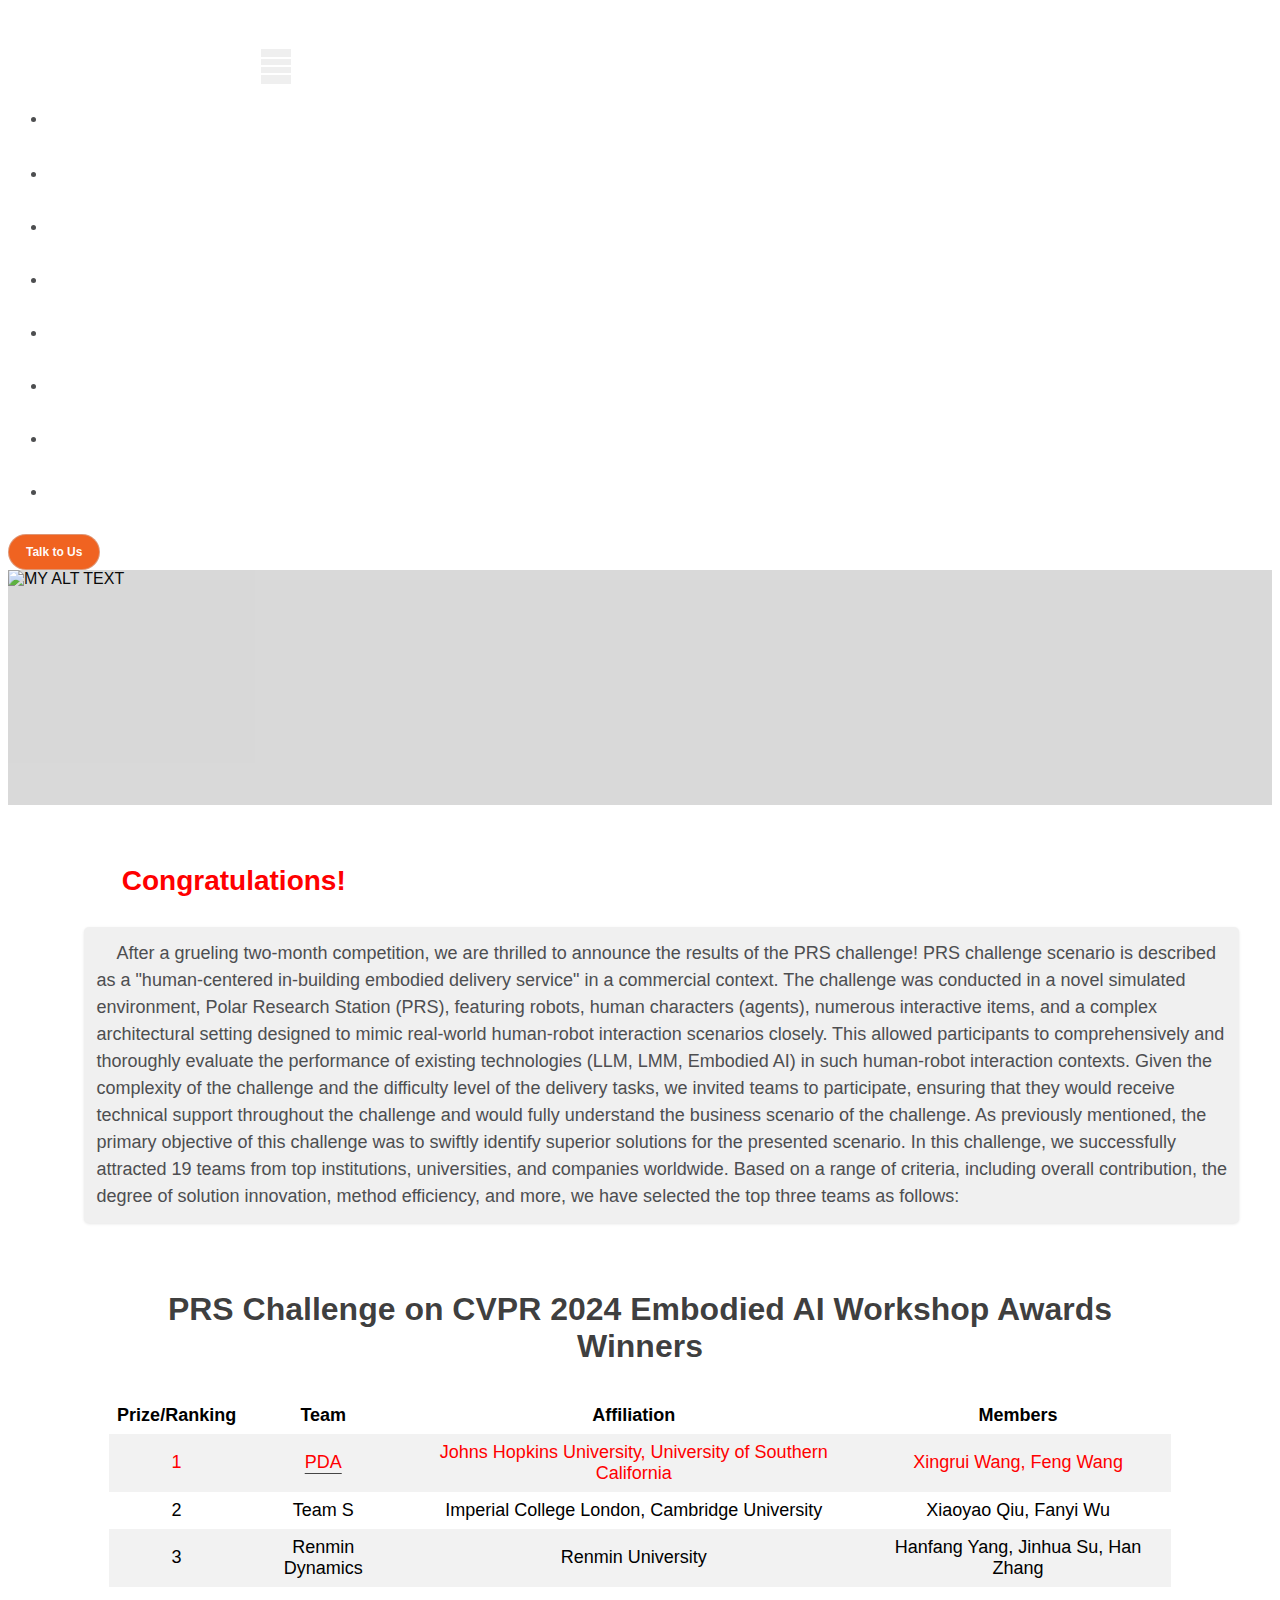
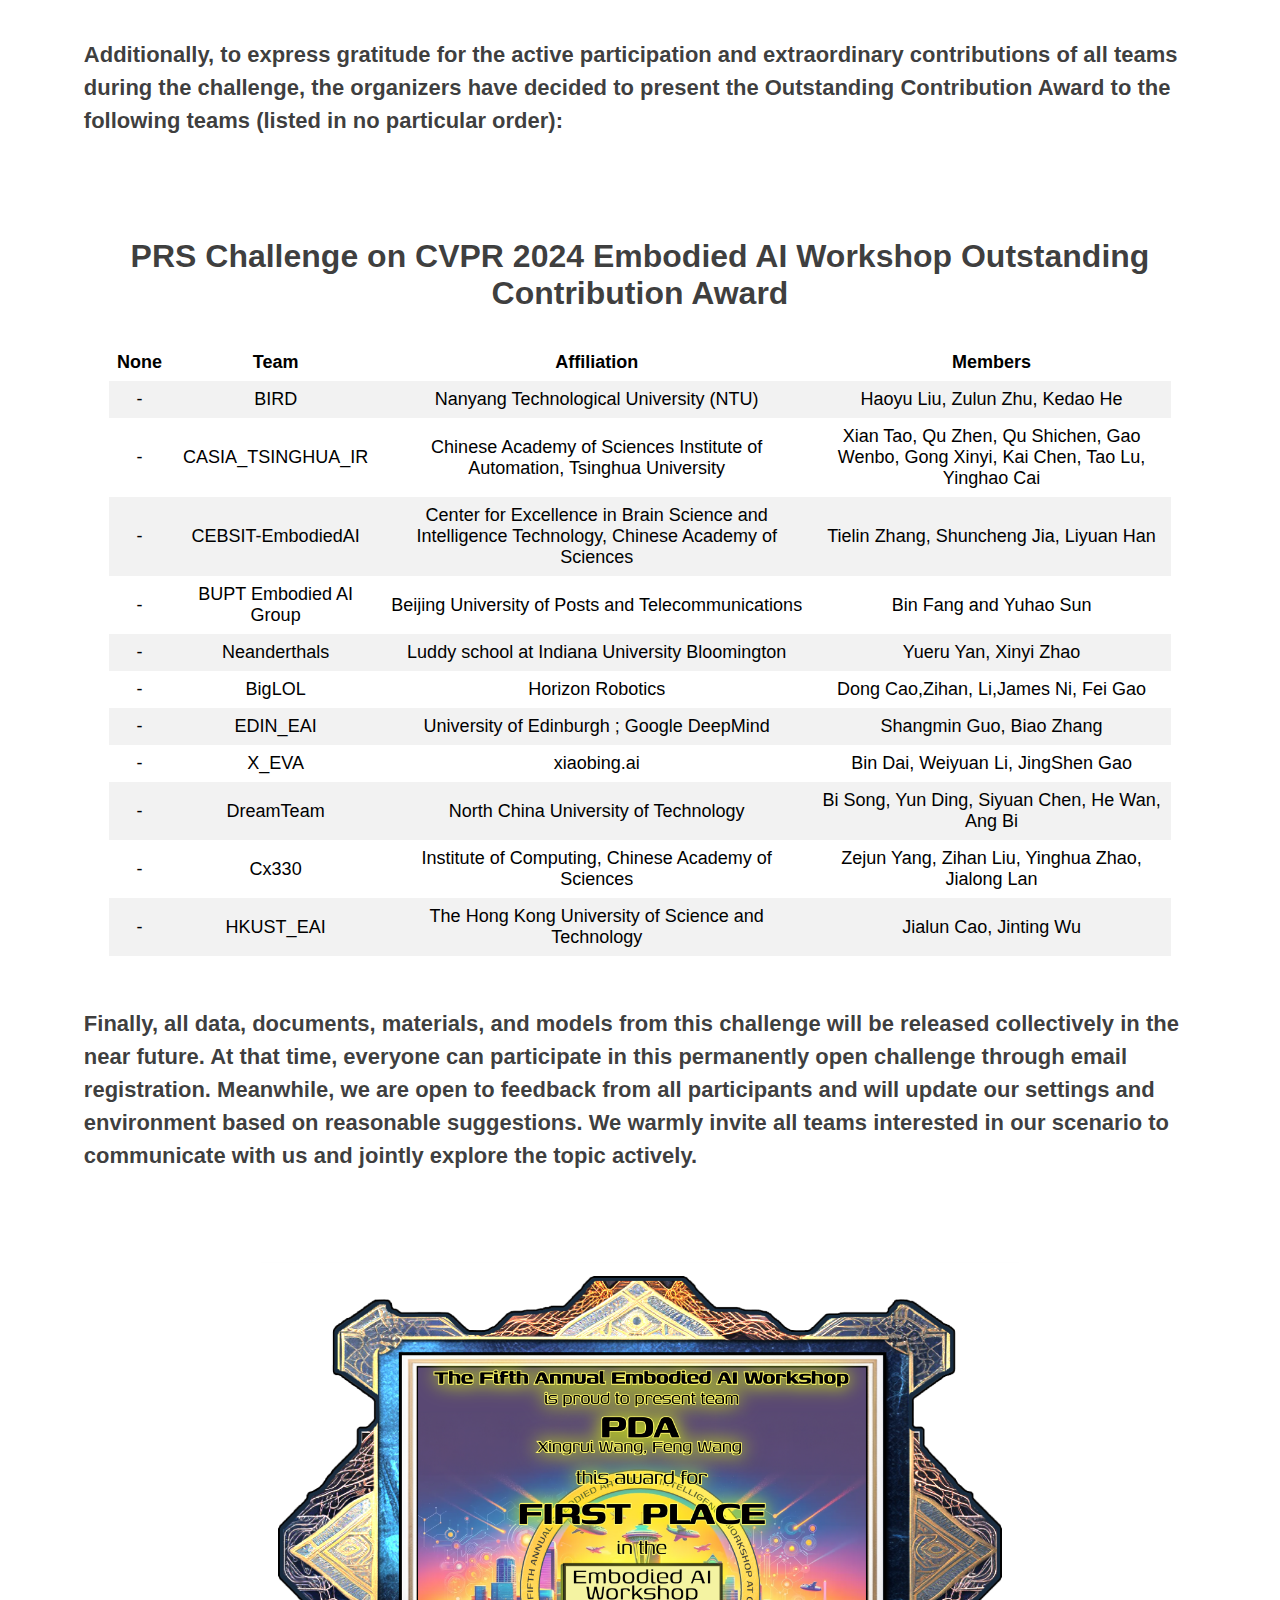
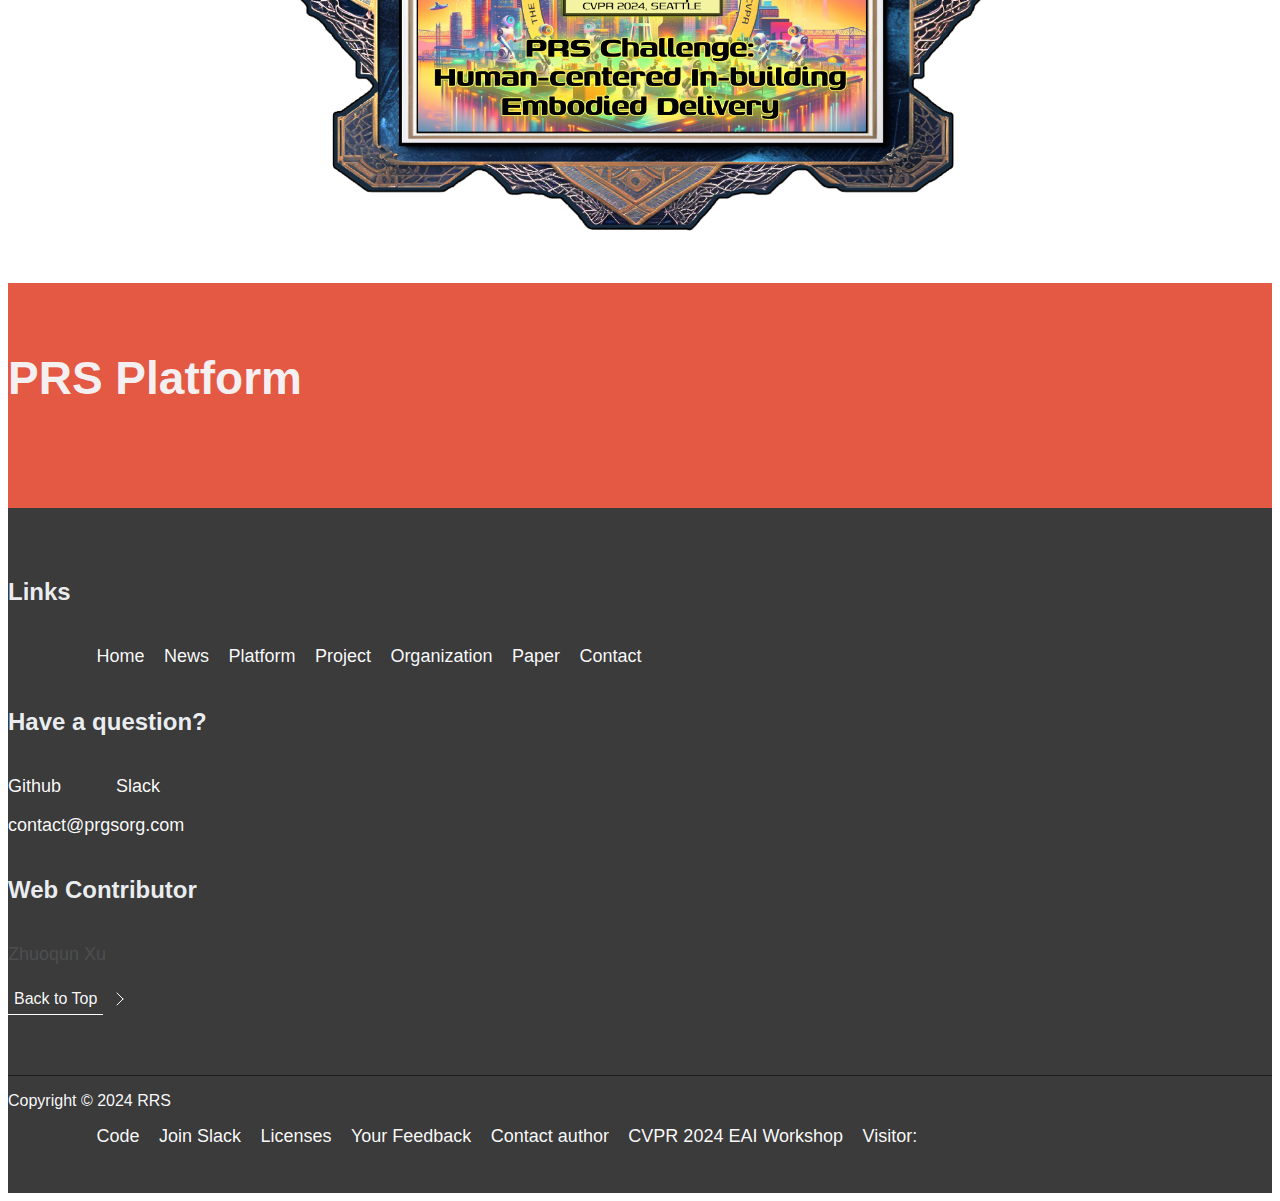
==== commit 64dc14dd: "Update award.html" ====
--- a/award.html
+++ b/award.html
@@ -179,7 +179,7 @@
                             <!-- <img src="https://img.shields.io/badge/Github-123456?logo=github&labelColor=242424" alt="GitHub Badge"> -->
                             <i class='social iconfont icon-github'></i>
                         </a>
-                        <a href="https://join.slack.com/t/prs-ybj1767/shared_invite/zt-2fflhc6ir-xPeSWRAtqllo8TqxlWL30g" class="button-code">
+                        <a href="https://join.slack.com/t/prs-ybj1767/shared_invite/zt-2lwm05ruq-nOyPt45hVpsnpK_8VfKpnQ" class="button-code">
                             <!-- <img src="https://img.shields.io/badge/Github-123456?logo=github&labelColor=242424" alt="GitHub Badge"> -->
                             <span class="bi-slack"></span>
                         </a>
@@ -232,10 +232,10 @@
         <!-- <th>Score</th> -->
     </tr>
     <tr>
-        <td>1</td>
-        <td><a href="#award_img" class="url-text">PDA</a></td>
-        <td>Johns Hopkins University, University of Southern California</td>
-        <td>Xingrui Wang, Feng Wang</td>
+        <td style="color: #ff0000;">1</td>
+        <td><a href="#award_img" class="url-text" style="color: #ff0000;">PDA</a></td>
+        <td style="color: #ff0000;">Johns Hopkins University, University of Southern California</td>
+        <td style="color: #ff0000;">Xingrui Wang, Feng Wang</td>
         <!-- <td>33.5</td> -->
     </tr>
     <tr>
@@ -381,7 +381,7 @@
                         </li>
 
                         <li class="social-icon-item">
-                            <a href="https://join.slack.com/t/prs-ybj1767/shared_invite/zt-2fflhc6ir-xPeSWRAtqllo8TqxlWL30g" class="social-icon-link">
+                            <a href="https://join.slack.com/t/prs-ybj1767/shared_invite/zt-2lwm05ruq-nOyPt45hVpsnpK_8VfKpnQ" class="social-icon-link">
                                 <span class="bi-slack"></span>
                             </a>
                         </li>
@@ -448,7 +448,7 @@
                         Github
                     </a>
                     &nbsp;&nbsp;&nbsp;&nbsp;&nbsp;&nbsp;&nbsp;&nbsp;&nbsp;
-                        <a href="https://join.slack.com/t/prs-ybj1767/shared_invite/zt-2fflhc6ir-xPeSWRAtqllo8TqxlWL30g" class="site-footer-link">
+                        <a href="https://join.slack.com/t/prs-ybj1767/shared_invite/zt-2lwm05ruq-nOyPt45hVpsnpK_8VfKpnQ" class="site-footer-link">
                             Slack
                         </a>
                 </p>
@@ -487,7 +487,7 @@
                     <ul class="site-footer-links">
                         <li class="site-footer-link-item"> <a href="platform.html" class="site-footer-link">Code</a></li>
                         <li class="site-footer-link-item">
-                            <a href="https://join.slack.com/t/prs-ybj1767/shared_invite/zt-2fflhc6ir-xPeSWRAtqllo8TqxlWL30g" class="site-footer-link">Join Slack</a>
+                            <a href="https://join.slack.com/t/prs-ybj1767/shared_invite/zt-2lwm05ruq-nOyPt45hVpsnpK_8VfKpnQ" class="site-footer-link">Join Slack</a>
                         </li>
 
                         <li class="site-footer-link-item">
--- a/css/templatemo-festava-live.css
+++ b/css/templatemo-festava-live.css
@@ -325,16 +325,17 @@
   background-color: #292929; /* 黑色背景 */
   color: #ffffff; /* 白色文字 */
   border: none; /* 移除边框 */
-  padding: 10px 20px; /* 内边距 */
+  padding: 5px 10px; /* 内边距 */
   text-align: center; /* 文字居中 */
   text-decoration: none; /* 移除下划线 */
   display: inline-block; /* 使能够设置宽度和高度 */
   border-radius: 25px; /* 圆角半径 */
-  font-size: 16px; /* 字体大小 */
+  font-size: 14px; /* 字体大小 */
   cursor: pointer; /* 鼠标悬停时显示指针样式 */
   outline: none; /* 移除轮廓 */
-  margin-left: 5px;
-  margin-right: 20px;
+  margin-left: 3px;
+  margin-right: 7px;
+  margin-bottom: 5px;
  }
 
 .link-block:hover{
@@ -381,7 +382,7 @@
 
 .news-btn {
   /* background: var(--primary-color-back); */
-  background:  #D9D9D9;
+  background:  #e6e6e6b0;
   /* border: 2px solid transparent; */
   border: 2px solid #8080802b  ;
   border-radius: 50%;
@@ -600,7 +601,8 @@
   position: relative;
   overflow: hidden;
   padding-top: 8%;
-  height: 72vh;
+  height: auto;
+  /* height: 72vh; */
   /* height: calc(100vh - 51px); */
 }
 
